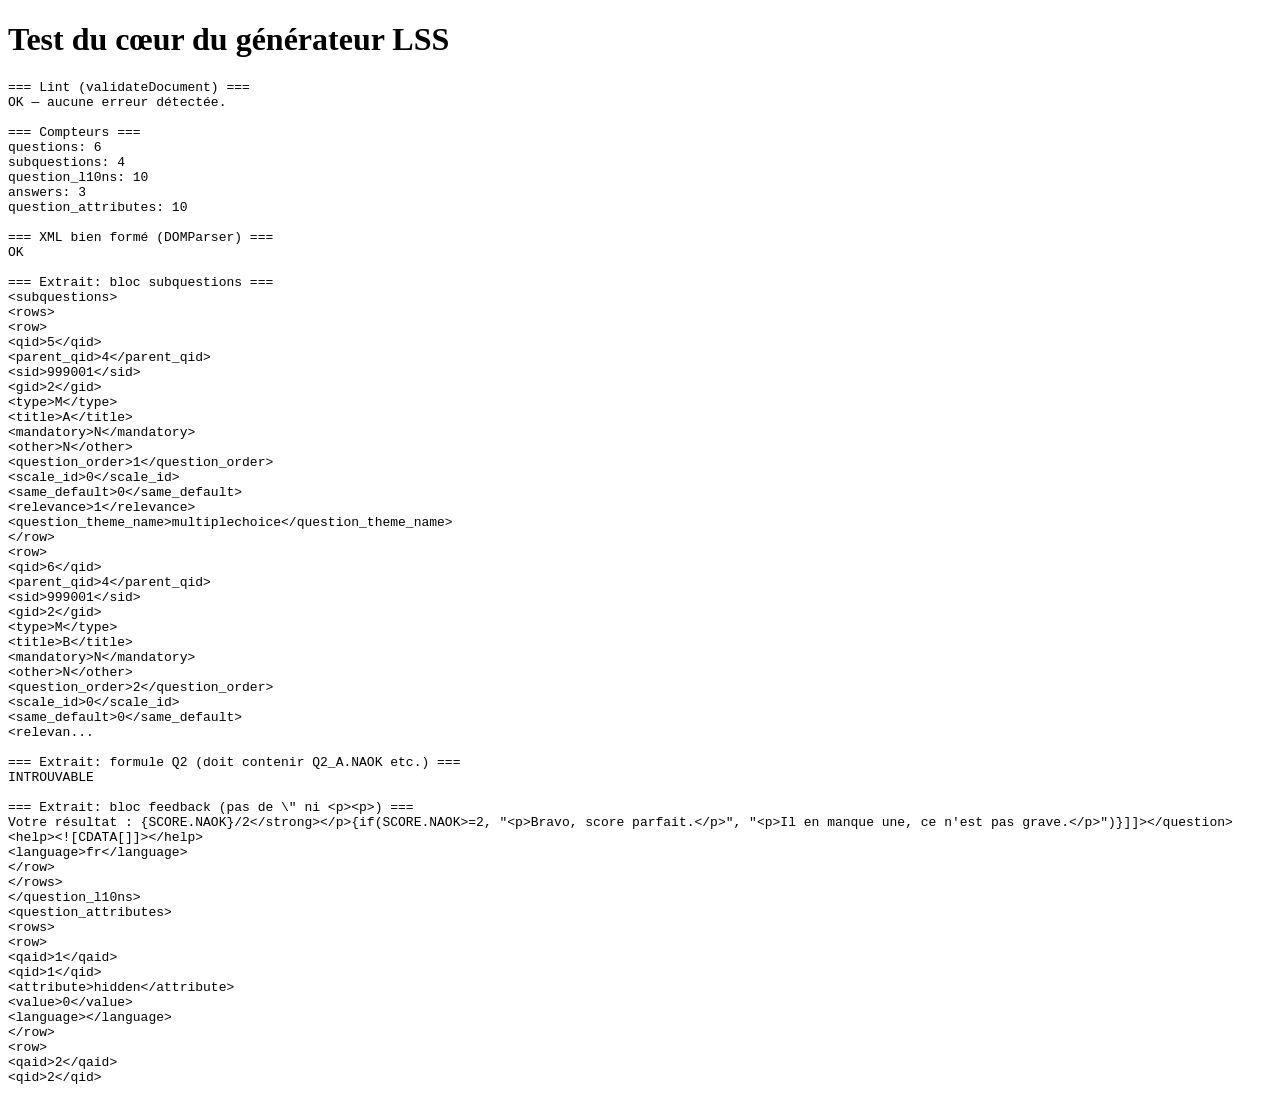
==== tests/test.html @ 5618e57f "Générateur de questionnaire LimeSurvey (.lss) — V1 plate Outil web statique, sans backend : importe " ====
<!doctype html>
<html lang="fr">
<head>
<meta charset="utf-8">
<title>Test — cœur du générateur LSS</title>
</head>
<body>
<h1>Test du cœur du générateur LSS</h1>
<pre id="out" style="white-space: pre-wrap; font-family: monospace;"></pre>

<script type="module">
import { createState, buildListRadio, buildMultipleChoice, buildShortText, buildEquation, buildBoilerplate } from "../js/lss/builders.js";
import { assembleDocument } from "../js/lss/assemble.js";
import { validateDocument } from "../js/lss/validate.js";

const out = document.getElementById("out");
function log(msg) { out.textContent += msg + "\n"; }

const SID = 999001;
const state = createState(SID);

const GID_INFOS = 1;
const GID_QUESTIONS = 2;
const GID_RESULTAT = 3;

// Custom identity fields
buildShortText(state, { gid: GID_INFOS, code: "NOM", text: "Nom", order: 1, mandatory: "Y" });
buildShortText(state, { gid: GID_INFOS, code: "PRENOM", text: "Prénom", order: 2, mandatory: "N" });

// Questions
const q1 = buildListRadio(state, {
  gid: GID_QUESTIONS, code: "Q1", text: "Quelle est la capitale de la France ?",
  options: [{ code: "A", text: "Lyon" }, { code: "B", text: "Paris" }, { code: "C", text: "Marseille" }],
  correctCode: "B", order: 1,
});

const q2 = buildMultipleChoice(state, {
  gid: GID_QUESTIONS, code: "Q2", text: "Cochez les nombres pairs — avec un lien <a href='https://example.org' target='_blank'>test</a> et une apostrophe d'essai.",
  options: [{ code: "A", text: "2" }, { code: "B", text: "3" }, { code: "C", text: "4" }, { code: "D", text: "5" }],
  correctCodes: ["A", "C"], order: 2,
});

const formula = `${q1.formula} + ${q2.formula}`;
const eq = buildEquation(state, { gid: GID_QUESTIONS, code: "SCORE", formula, order: 3, hidden: true });

const feedbackHtml =
  `<p><strong>Votre résultat : {SCORE.NAOK}/2</strong></p>` +
  `{if(SCORE.NAOK>=2, "<p>Bravo, score parfait.</p>", "<p>Il en manque une, ce n'est pas grave.</p>")}`;
buildBoilerplate(state, { gid: GID_RESULTAT, code: "FB", html: feedbackHtml, order: 1 });

const meta = {
  title: "Fixture de test",
  welcomeHtml: "<p>Bienvenue dans ce test.</p>",
  endTextHtml: "<p>Merci.</p>",
  groups: [
    { gid: GID_INFOS, order: 1, grelevance: "1", name: "Informations", description: "" },
    { gid: GID_QUESTIONS, order: 2, grelevance: "1", name: "Questions", description: "" },
    { gid: GID_RESULTAT, order: 3, grelevance: "1", name: "Résultat", description: "" },
  ],
};

const xml = assembleDocument(state, meta);
const errors = validateDocument(state, xml);

log("=== Lint (validateDocument) ===");
if (errors.length === 0) {
  log("OK — aucune erreur détectée.");
} else {
  errors.forEach((e) => log("ERREUR: " + e));
}

log("\n=== Compteurs ===");
log("questions: " + state.rowsQuestions.length);
log("subquestions: " + state.rowsSubquestions.length);
log("question_l10ns: " + state.rowsQuestionL10ns.length);
log("answers: " + state.rowsAnswers.length);
log("question_attributes: " + state.rowsQuestionAttributes.length);

log("\n=== XML bien formé (DOMParser) ===");
const doc = new DOMParser().parseFromString(xml, "application/xml");
log(doc.querySelector("parsererror") ? "ERREUR DE PARSING" : "OK");

log("\n=== Extrait: bloc subquestions ===");
const m = xml.match(/<subquestions>[\s\S]*?<\/subquestions>/);
log(m ? m[0].slice(0, 600) + "..." : "INTROUVABLE");

log("\n=== Extrait: formule Q2 (doit contenir Q2_A.NAOK etc.) ===");
const m2 = xml.match(/<question>\s*<!\[CDATA\[\{if\(Q2_A[\s\S]{0,300}/);
log(m2 ? m2[0] : "INTROUVABLE");

log("\n=== Extrait: bloc feedback (pas de \\\" ni <p><p>) ===");
const m3 = xml.match(/Votre résultat[\s\S]{0,400}/);
log(m3 ? m3[0] : "INTROUVABLE");

window.__TEST_XML__ = xml;
window.__TEST_ERRORS__ = errors;
console.log("TEST_DONE", { errorCount: errors.length, errors });
</script>
</body>
</html>
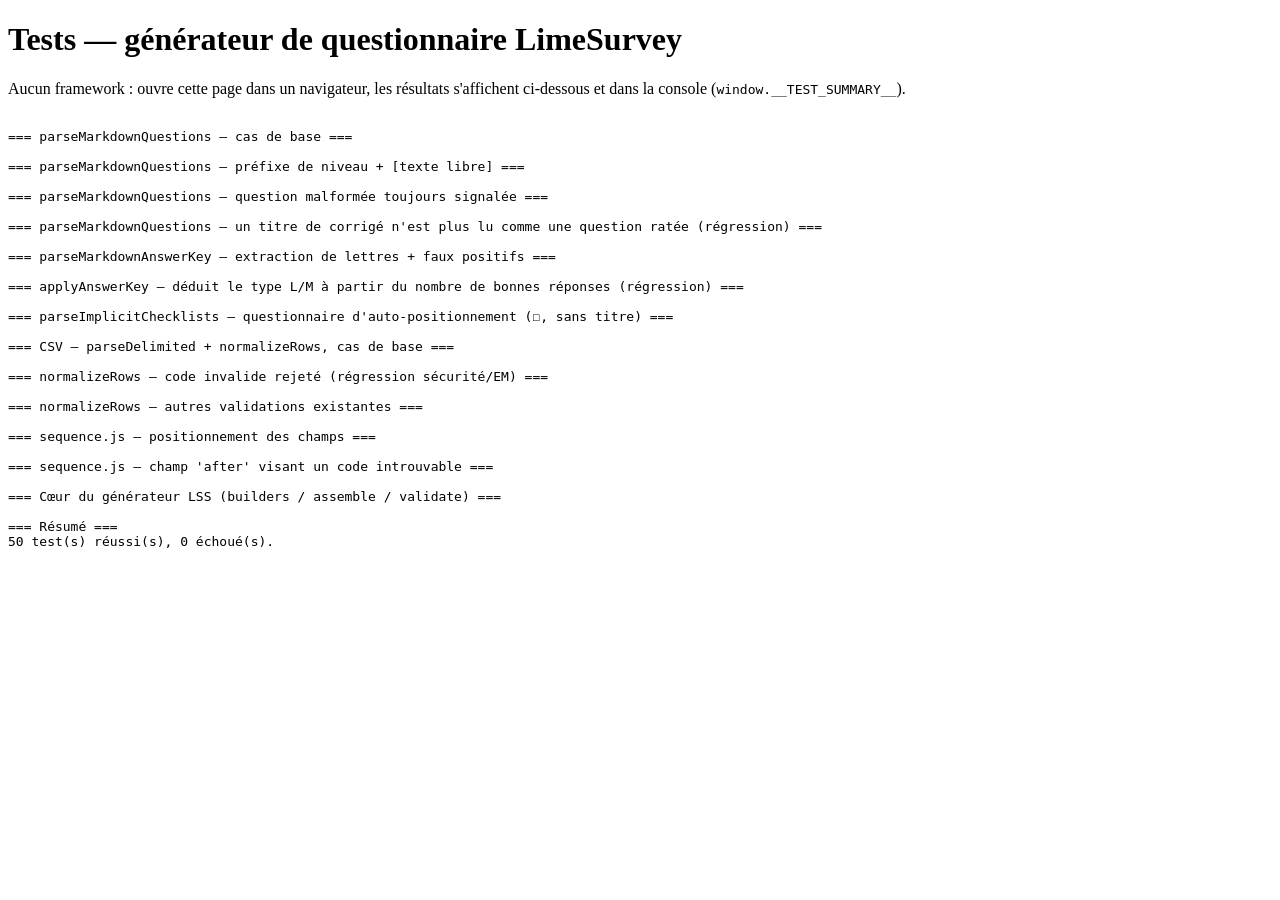
==== commit 1205d48e: "Ajouter des tests automatisés (parseur Markdown, CSV, sequence.js) tests/test.html n'avait aucune as" ====
--- a/tests/test.html
+++ b/tests/test.html
@@ -2,99 +2,344 @@
 <html lang="fr">
 <head>
 <meta charset="utf-8">
-<title>Test — cœur du générateur LSS</title>
+<title>Tests — générateur de questionnaire LimeSurvey</title>
 </head>
 <body>
-<h1>Test du cœur du générateur LSS</h1>
-<pre id="out" style="white-space: pre-wrap; font-family: monospace;"></pre>
+<h1>Tests — générateur de questionnaire LimeSurvey</h1>
+<p>Aucun framework : ouvre cette page dans un navigateur, les résultats s'affichent ci-dessous et dans la console (<code>window.__TEST_SUMMARY__</code>).</p>
+<pre id="out" style="white-space: pre-wrap; font-family: monospace; font-size: 13px;"></pre>
 
 <script type="module">
 import { createState, buildListRadio, buildMultipleChoice, buildShortText, buildEquation, buildBoilerplate } from "../js/lss/builders.js";
 import { assembleDocument } from "../js/lss/assemble.js";
 import { validateDocument } from "../js/lss/validate.js";
+import { parseMarkdownQuestions, parseMarkdownAnswerKey, applyAnswerKey, parseImplicitChecklists } from "../js/import/parse-markdown-quiz.js";
+import { parseDelimited } from "../js/import/parse-tabular.js";
+import { normalizeRows } from "../js/import/normalize.js";
+import { buildSequence } from "../js/sequence.js";
 
 const out = document.getElementById("out");
 function log(msg) { out.textContent += msg + "\n"; }
 
-const SID = 999001;
-const state = createState(SID);
-
-const GID_INFOS = 1;
-const GID_QUESTIONS = 2;
-const GID_RESULTAT = 3;
-
-// Custom identity fields
-buildShortText(state, { gid: GID_INFOS, code: "NOM", text: "Nom", order: 1, mandatory: "Y" });
-buildShortText(state, { gid: GID_INFOS, code: "PRENOM", text: "Prénom", order: 2, mandatory: "N" });
-
-// Questions
-const q1 = buildListRadio(state, {
-  gid: GID_QUESTIONS, code: "Q1", text: "Quelle est la capitale de la France ?",
-  options: [{ code: "A", text: "Lyon" }, { code: "B", text: "Paris" }, { code: "C", text: "Marseille" }],
-  correctCode: "B", order: 1,
-});
-
-const q2 = buildMultipleChoice(state, {
-  gid: GID_QUESTIONS, code: "Q2", text: "Cochez les nombres pairs — avec un lien <a href='https://example.org' target='_blank'>test</a> et une apostrophe d'essai.",
-  options: [{ code: "A", text: "2" }, { code: "B", text: "3" }, { code: "C", text: "4" }, { code: "D", text: "5" }],
-  correctCodes: ["A", "C"], order: 2,
-});
-
-const formula = `${q1.formula} + ${q2.formula}`;
-const eq = buildEquation(state, { gid: GID_QUESTIONS, code: "SCORE", formula, order: 3, hidden: true });
-
-const feedbackHtml =
-  `<p><strong>Votre résultat : {SCORE.NAOK}/2</strong></p>` +
-  `{if(SCORE.NAOK>=2, "<p>Bravo, score parfait.</p>", "<p>Il en manque une, ce n'est pas grave.</p>")}`;
-buildBoilerplate(state, { gid: GID_RESULTAT, code: "FB", html: feedbackHtml, order: 1 });
-
-const meta = {
-  title: "Fixture de test",
-  welcomeHtml: "<p>Bienvenue dans ce test.</p>",
-  endTextHtml: "<p>Merci.</p>",
-  groups: [
-    { gid: GID_INFOS, order: 1, grelevance: "1", name: "Informations", description: "" },
-    { gid: GID_QUESTIONS, order: 2, grelevance: "1", name: "Questions", description: "" },
-    { gid: GID_RESULTAT, order: 3, grelevance: "1", name: "Résultat", description: "" },
-  ],
-};
-
-const xml = assembleDocument(state, meta);
-const errors = validateDocument(state, xml);
-
-log("=== Lint (validateDocument) ===");
-if (errors.length === 0) {
-  log("OK — aucune erreur détectée.");
-} else {
-  errors.forEach((e) => log("ERREUR: " + e));
-}
-
-log("\n=== Compteurs ===");
-log("questions: " + state.rowsQuestions.length);
-log("subquestions: " + state.rowsSubquestions.length);
-log("question_l10ns: " + state.rowsQuestionL10ns.length);
-log("answers: " + state.rowsAnswers.length);
-log("question_attributes: " + state.rowsQuestionAttributes.length);
-
-log("\n=== XML bien formé (DOMParser) ===");
-const doc = new DOMParser().parseFromString(xml, "application/xml");
-log(doc.querySelector("parsererror") ? "ERREUR DE PARSING" : "OK");
-
-log("\n=== Extrait: bloc subquestions ===");
-const m = xml.match(/<subquestions>[\s\S]*?<\/subquestions>/);
-log(m ? m[0].slice(0, 600) + "..." : "INTROUVABLE");
-
-log("\n=== Extrait: formule Q2 (doit contenir Q2_A.NAOK etc.) ===");
-const m2 = xml.match(/<question>\s*<!\[CDATA\[\{if\(Q2_A[\s\S]{0,300}/);
-log(m2 ? m2[0] : "INTROUVABLE");
-
-log("\n=== Extrait: bloc feedback (pas de \\\" ni <p><p>) ===");
-const m3 = xml.match(/Votre résultat[\s\S]{0,400}/);
-log(m3 ? m3[0] : "INTROUVABLE");
-
-window.__TEST_XML__ = xml;
-window.__TEST_ERRORS__ = errors;
-console.log("TEST_DONE", { errorCount: errors.length, errors });
+let pass = 0;
+let fail = 0;
+const failures = [];
+
+function assert(cond, msg) {
+  if (cond) {
+    pass++;
+  } else {
+    fail++;
+    failures.push(msg);
+    log("✗ FAIL — " + msg);
+  }
+}
+
+function assertEqual(actual, expected, msg) {
+  const a = JSON.stringify(actual);
+  const e = JSON.stringify(expected);
+  assert(a === e, `${msg} — attendu ${e}, obtenu ${a}`);
+}
+
+function section(title) {
+  log("\n=== " + title + " ===");
+}
+
+// ---------------------------------------------------------------------------
+section("parseMarkdownQuestions — cas de base");
+// ---------------------------------------------------------------------------
+{
+  const md = [
+    "## Question 1 — Capitale",
+    "**Quelle est la capitale de la France ?**",
+    "- [ ] **A.** Lyon",
+    "- [ ] **B.** Paris",
+    "- [ ] **C.** Marseille",
+  ].join("\n");
+  const { questions, warnings } = parseMarkdownQuestions(md, "test");
+  assertEqual(questions.length, 1, "une question extraite");
+  assertEqual(warnings.length, 0, "aucun avertissement");
+  if (questions[0]) {
+    assertEqual(questions[0].code, "Q1", "code par défaut Q1 (pas de préfixe de niveau)");
+    assertEqual(questions[0].options.length, 3, "3 options extraites");
+    assertEqual(questions[0].options[1], { code: "B", text: "Paris" }, "option B correctement extraite");
+    assertEqual(questions[0].type, "M", "type M par défaut avant application du corrigé");
+  }
+}
+
+// ---------------------------------------------------------------------------
+section("parseMarkdownQuestions — préfixe de niveau + [texte libre]");
+// ---------------------------------------------------------------------------
+{
+  const md = [
+    "## Découverte",
+    "## Question 1 — Capitale",
+    "**Une question ?**",
+    "- [ ] **A.** Oui",
+    "- [ ] **B.** Non",
+    "",
+    "## Question 2 — Autres remarques",
+    "**Autres remarques ?**",
+    "[texte libre]",
+  ].join("\n");
+  const { questions, warnings } = parseMarkdownQuestions(md, "test");
+  assertEqual(warnings.length, 0, "aucun avertissement");
+  assertEqual(questions.length, 2, "deux questions extraites");
+  if (questions[0]) assertEqual(questions[0].code, "D1", "préfixe de niveau D appliqué");
+  if (questions[1]) {
+    assertEqual(questions[1].type, "T", "type T pour [texte libre]");
+    assertEqual(questions[1].options.length, 0, "pas d'options pour une question T");
+  }
+}
+
+// ---------------------------------------------------------------------------
+section("parseMarkdownQuestions — question malformée toujours signalée");
+// ---------------------------------------------------------------------------
+{
+  const md = ["## Question 1 — Cassée", "**Une question sans options**"].join("\n");
+  const { questions, warnings } = parseMarkdownQuestions(md, "src.md");
+  assertEqual(questions.length, 0, "aucune question extraite (structure invalide)");
+  assert(warnings.length === 1 && /structure non reconnue/.test(warnings[0]), "avertissement structure non reconnue émis");
+}
+
+// ---------------------------------------------------------------------------
+section("parseMarkdownQuestions — un titre de corrigé n'est plus lu comme une question ratée (régression)");
+// ---------------------------------------------------------------------------
+{
+  const md = [
+    "## Question 1 — Capitale",
+    "**Q ?**",
+    "- [ ] **A.** Lyon",
+    "- [ ] **B.** Paris",
+    "",
+    "## Question 1 — Réponse B",
+  ].join("\n");
+  const { questions, warnings } = parseMarkdownQuestions(md, "src.md");
+  assertEqual(questions.length, 1, "la vraie question est extraite");
+  assertEqual(warnings.length, 0, "le titre de corrigé ne génère plus de faux avertissement");
+}
+
+// ---------------------------------------------------------------------------
+section("parseMarkdownAnswerKey — extraction de lettres + faux positifs");
+// ---------------------------------------------------------------------------
+{
+  const md = ["## Question 3 — Réponses A, C et D"].join("\n");
+  const { answerKey, warnings } = parseMarkdownAnswerKey(md, "corrige.md");
+  assertEqual(answerKey["Q3"], ["A", "C", "D"], "3 lettres extraites dans l'ordre");
+  assertEqual(warnings.length, 0, "aucun avertissement");
+
+  // Ne doit pas confondre un titre de question ordinaire contenant le mot
+  // "réponse(s)" avec un titre de corrigé (bug historique de cette session).
+  const falsePositive = parseMarkdownAnswerKey("## Question 4 — Fiabilité des réponses", "src.md");
+  assertEqual(Object.keys(falsePositive.answerKey).length, 0, "un titre de question ordinaire n'est pas pris pour un corrigé");
+}
+
+// ---------------------------------------------------------------------------
+section("applyAnswerKey — déduit le type L/M à partir du nombre de bonnes réponses (régression)");
+// ---------------------------------------------------------------------------
+{
+  const questions = [
+    { code: "Q1", type: "M", text: "Une bonne réponse", options: [{ code: "A", text: "x" }, { code: "B", text: "y" }], correct: [] },
+    { code: "Q2", type: "M", text: "Deux bonnes réponses", options: [{ code: "A", text: "x" }, { code: "B", text: "y" }], correct: [] },
+    { code: "Q3", type: "T", text: "Réponse libre", options: [], correct: [] },
+  ];
+  const unmatched = applyAnswerKey(questions, { Q1: ["B"], Q2: ["A", "B"], Q3: ["A"] });
+  assertEqual(questions[0].type, "L", "une seule bonne réponse => type L (choix unique)");
+  assertEqual(questions[1].type, "M", "deux bonnes réponses => reste type M");
+  assertEqual(questions[2].type, "T", "le type T n'est jamais réécrit par le corrigé");
+  assertEqual(unmatched, [], "aucun code du corrigé sans question correspondante");
+}
+
+// ---------------------------------------------------------------------------
+section("parseImplicitChecklists — questionnaire d'auto-positionnement (☐, sans titre)");
+// ---------------------------------------------------------------------------
+{
+  const md = [
+    "**Concernant l'objectif, indiquez votre niveau de maîtrise :**",
+    "",
+    "☐ Insuffisante",
+    "☐ Fragile",
+    "☐ Satisfaisante",
+    "",
+    "**Qu'attendez-vous de cette formation ?** (Plusieurs réponses possibles)",
+    "",
+    "☐ Approfondir",
+    "☐ Échanger",
+  ].join("\n");
+  const { questions } = parseImplicitChecklists(md, "positionnement.docx");
+  assertEqual(questions.length, 2, "deux questions implicites détectées");
+  if (questions[0]) {
+    assertEqual(questions[0].type, "L", "choix unique par défaut (pas de mention 'plusieurs réponses')");
+    assertEqual(questions[0].scored, false, "non notée");
+    assertEqual(questions[0].options.length, 3, "3 options");
+  }
+  if (questions[1]) {
+    assertEqual(questions[1].type, "M", "type M détecté via 'Plusieurs réponses possibles'");
+  }
+}
+
+// ---------------------------------------------------------------------------
+section("CSV — parseDelimited + normalizeRows, cas de base");
+// ---------------------------------------------------------------------------
+{
+  const csv = [
+    "code;type;texte;option_a;option_b;option_c;option_d;correct;coefficient",
+    "Q1;L;Quelle est la capitale de la France ?;Lyon;Paris;Marseille;;B;1",
+    "Q2;M;Cochez les nombres pairs;2;3;4;5;\"A,C\";2",
+    "Q3;T;Autres remarques;;;;;;",
+  ].join("\n");
+  const { rows } = parseDelimited(csv);
+  assertEqual(rows.length, 3, "3 lignes de données extraites (délimiteur ; détecté)");
+
+  const { questions, warnings } = normalizeRows(rows);
+  assertEqual(warnings.length, 0, "aucun avertissement sur un CSV valide");
+  assertEqual(questions.length, 3, "3 questions normalisées");
+  if (questions[0]) {
+    assertEqual(questions[0].type, "L", "type L préservé");
+    assertEqual(questions[0].correct, ["B"], "bonne réponse B");
+    assertEqual(questions[0].weight, 1, "coefficient 1");
+  }
+  if (questions[1]) assertEqual(questions[1].correct, ["A", "C"], "colonne correct multi-lettres pour M");
+  if (questions[2]) assertEqual(questions[2].type, "T", "type T reconnu, options ignorées");
+}
+
+// ---------------------------------------------------------------------------
+section("normalizeRows — code invalide rejeté (régression sécurité/EM)");
+// ---------------------------------------------------------------------------
+{
+  const { rows } = parseDelimited(
+    "code;type;texte;option_a;option_b;correct\n" +
+    "Q1 X;L;Une question ?;Oui;Non;A\n" +
+    "Q2;L;Une autre question ?;Oui;Non;A\n"
+  );
+  const { questions, warnings } = normalizeRows(rows);
+  assertEqual(questions.length, 1, "seule la ligne au code valide est importée");
+  assert(warnings.some((w) => /code .* invalide/.test(w)), "avertissement explicite sur le code invalide");
+  if (questions[0]) assertEqual(questions[0].code, "Q2", "la question au code valide (Q2) est bien celle importée");
+}
+
+// ---------------------------------------------------------------------------
+section("normalizeRows — autres validations existantes");
+// ---------------------------------------------------------------------------
+{
+  // Q1 : type L avec 2 bonnes réponses -> rejetée, donc son code n'est
+  // jamais "pris" (la ligne suivante teste le doublon avec un code que
+  // le contexte pose comme réellement déjà accepté, Q3).
+  const { rows } = parseDelimited(
+    "code;type;texte;option_a;option_b;correct\n" +
+    "Q1;L;Deux bonnes réponses pour un type L ?;Oui;Non;\"A,B\"\n" +
+    "Q3;L;Une question valide ?;Oui;Non;A\n" +
+    "Q3;L;Code Q3 déjà pris ?;Oui;Non;A\n" +
+    "Q2;Z;Type inconnu ?;Oui;Non;A\n"
+  );
+  const { questions, warnings } = normalizeRows(rows);
+  assertEqual(questions.length, 1, "seule la vraie question valide (Q3, 1ère occurrence) est acceptée");
+  assertEqual(warnings.length, 3, "un avertissement pour Q1 (mauvais nombre de réponses), le doublon Q3, et Q2 (type inconnu)");
+  if (questions[0]) assertEqual(questions[0].text, "Une question valide ?", "c'est bien la première occurrence de Q3 qui est retenue");
+}
+
+// ---------------------------------------------------------------------------
+section("sequence.js — positionnement des champs");
+// ---------------------------------------------------------------------------
+{
+  const questions = [
+    { code: "Q1", type: "L" },
+    { code: "Q2", type: "L" },
+  ];
+  const fields = [
+    { code: "END1", position: { mode: "end" } },
+    { code: "START1", position: { mode: "start" } },
+    { code: "AFTER_Q1_A", position: { mode: "after", afterCode: "Q1" } },
+    { code: "AFTER_Q1_B", position: { mode: "after", afterCode: "Q1" } },
+  ];
+  const seq = buildSequence(questions, fields);
+  const codes = seq.map((i) => i.code);
+  assertEqual(codes, ["START1", "Q1", "AFTER_Q1_A", "AFTER_Q1_B", "Q2", "END1"], "ordre final : start, Q1, les deux champs après Q1 dans leur ordre de création, Q2, end (régression : étaient inversés)");
+}
+
+// ---------------------------------------------------------------------------
+section("sequence.js — champ 'after' visant un code introuvable");
+// ---------------------------------------------------------------------------
+{
+  const questions = [{ code: "Q1", type: "L" }];
+  const fields = [
+    { code: "F1", position: { mode: "after", afterCode: "INCONNU" } },
+    { code: "F2", position: { mode: "after", afterCode: "INCONNU" } },
+  ];
+  const seq = buildSequence(questions, fields);
+  const codes = seq.map((i) => i.code);
+  assertEqual(codes, ["Q1", "F1", "F2"], "champs sans correspondance ajoutés à la fin, dans l'ordre de création");
+}
+
+// ---------------------------------------------------------------------------
+section("Cœur du générateur LSS (builders / assemble / validate)");
+// ---------------------------------------------------------------------------
+{
+  const SID = 999001;
+  const state = createState(SID);
+  const GID_INFOS = 1;
+  const GID_QUESTIONS = 2;
+  const GID_RESULTAT = 3;
+
+  buildShortText(state, { gid: GID_INFOS, code: "NOM", text: "Nom", order: 1, mandatory: "Y" });
+  buildShortText(state, { gid: GID_INFOS, code: "PRENOM", text: "Prénom", order: 2, mandatory: "N" });
+
+  const q1 = buildListRadio(state, {
+    gid: GID_QUESTIONS, code: "Q1", text: "Quelle est la capitale de la France ?",
+    options: [{ code: "A", text: "Lyon" }, { code: "B", text: "Paris" }, { code: "C", text: "Marseille" }],
+    correctCode: "B", order: 1,
+  });
+
+  const q2 = buildMultipleChoice(state, {
+    gid: GID_QUESTIONS, code: "Q2", text: "Cochez les nombres pairs — avec un lien <a href='https://example.org' target='_blank'>test</a> et une apostrophe d'essai.",
+    options: [{ code: "A", text: "2" }, { code: "B", text: "3" }, { code: "C", text: "4" }, { code: "D", text: "5" }],
+    correctCodes: ["A", "C"], order: 2,
+  });
+
+  const formula = `${q1.formula} + ${q2.formula}`;
+  buildEquation(state, { gid: GID_QUESTIONS, code: "SCORE", formula, order: 3, hidden: true });
+
+  const feedbackHtml =
+    `<p><strong>Votre résultat : {SCORE.NAOK}/2</strong></p>` +
+    `{if(SCORE.NAOK>=2, "<p>Bravo, score parfait.</p>", "<p>Il en manque une, ce n'est pas grave.</p>")}`;
+  buildBoilerplate(state, { gid: GID_RESULTAT, code: "FB", html: feedbackHtml, order: 1 });
+
+  const meta = {
+    title: "Fixture de test",
+    welcomeHtml: "<p>Bienvenue dans ce test.</p>",
+    endTextHtml: "<p>Merci.</p>",
+    groups: [
+      { gid: GID_INFOS, order: 1, grelevance: "1", name: "Informations", description: "" },
+      { gid: GID_QUESTIONS, order: 2, grelevance: "1", name: "Questions", description: "" },
+      { gid: GID_RESULTAT, order: 3, grelevance: "1", name: "Résultat", description: "" },
+    ],
+  };
+
+  const xml = assembleDocument(state, meta);
+  const errors = validateDocument(state, xml);
+
+  assertEqual(errors, [], "validateDocument ne remonte aucune erreur sur une fixture correcte");
+  assertEqual(state.rowsQuestions.length, 6, "6 questions top-level : NOM, PRENOM, Q1, Q2, SCORE, FB (les options de Q2 sont dans rowsSubquestions, pas ici)");
+  assertEqual(state.rowsSubquestions.length, 4, "4 sous-questions (options de Q2)");
+
+  const doc = new DOMParser().parseFromString(xml, "application/xml");
+  assert(!doc.querySelector("parsererror"), "XML bien formé (DOMParser)");
+  assert(/<subquestions>/.test(xml), "bloc <subquestions> présent");
+  assert(/Q2_A\.NAOK/.test(xml), "formule Q2 référence bien Q2_A.NAOK");
+  assert(!/\\"/.test(xml.match(/Votre résultat[\s\S]{0,400}/)?.[0] || ""), "pas de guillemet échappé \\\" dans le bloc feedback");
+
+  window.__TEST_XML__ = xml;
+}
+
+// ---------------------------------------------------------------------------
+log("\n=== Résumé ===");
+log(`${pass} test(s) réussi(s), ${fail} échoué(s).`);
+if (fail > 0) {
+  log("\nÉchecs :");
+  failures.forEach((f) => log("- " + f));
+}
+window.__TEST_SUMMARY__ = { pass, fail, failures };
+console.log("TEST_DONE", window.__TEST_SUMMARY__);
 </script>
 </body>
 </html>
